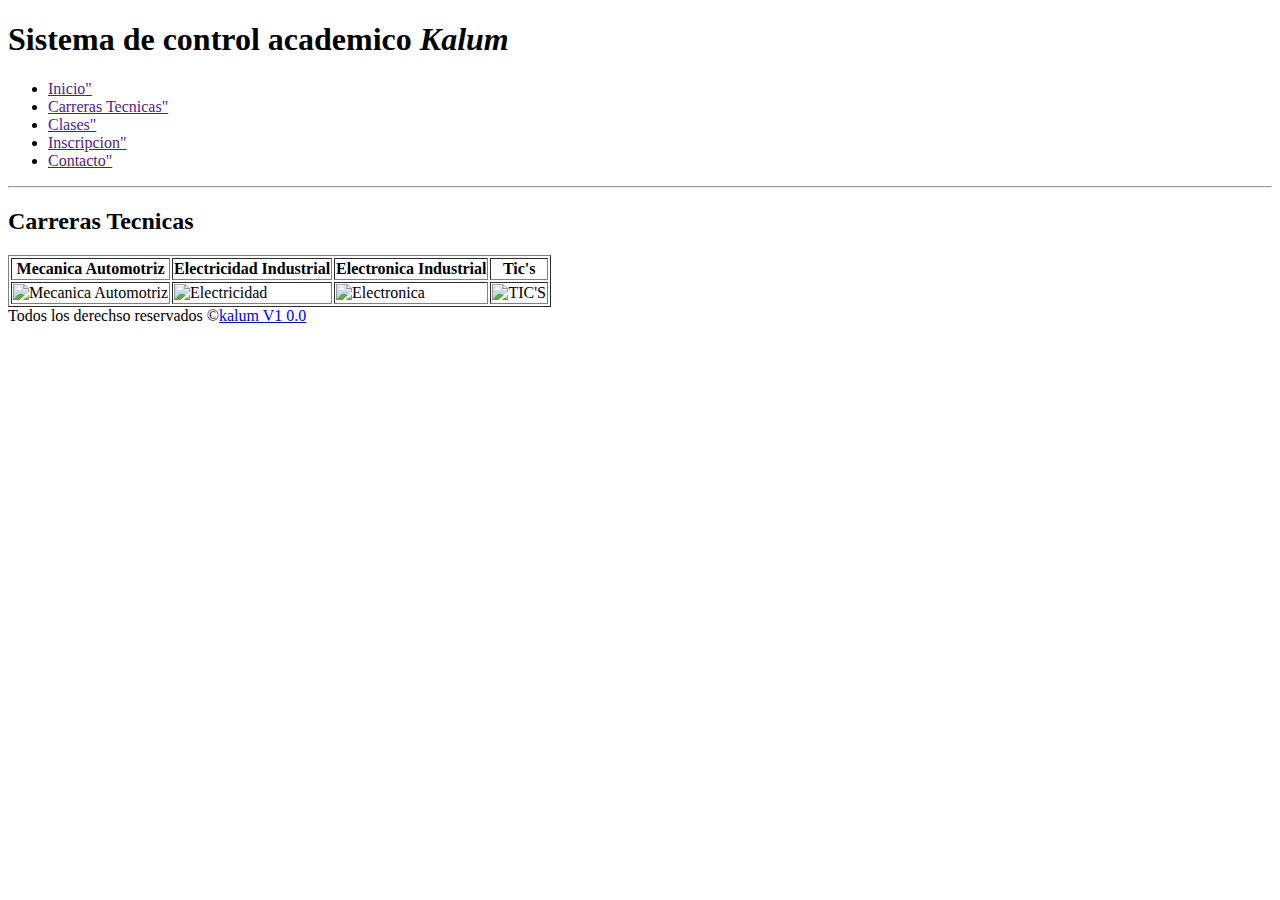
==== carreras-tecnicas.html @ 9846160b "Finalizado estructura de la pagina carreras tecnicas" ====
<!DOCTYPE html>
<html lang="5">
    <head>
        <meta charset="UTF-8">
        <title>
            Sistema de control academico kalum V 1.0.0
        </title>
    </head>
    <body>
        <header>
            <h1>
                Sistema de control academico 
                <em> Kalum</em>           
            </h1>
        </header>
        <nav>
            <ul>
                <li><a href="">Inicio"</a></li>
                <li><a href="">Carreras Tecnicas"</a></li>
                <li><a href="">Clases"</a></li>
                <li><a href="">Inscripcion"</a></li>
                <li><a href="">Contacto"</a></li>
            </ul>
        </nav>
        <hr>
        <h2>
            Carreras Tecnicas
        </h2>
        <div id="contenido"> 
            <table border="1px">
                <tr>
                    <th>Mecanica Automotriz</th>
                    <th>Electricidad Industrial</th>
                    <th>Electronica Industrial</th>
                    <th>Tic's                    
                 </th>   
                <tr>          
                    <td><img src="./assets/images/mecanica.jpg" alt="Mecanica Automotriz" height="200" alt=""></td>
                    <td><img src="./assets/images/electricidad.jpg" alt="Electricidad" height="200" alt=""></td>
                    <td><img src="./assets/images/eleccom.jpg" alt="Electronica" height="200" alt=""></td>
                    <td><img src="./assets/images/tics.jpg" alt="TIC'S" height="200" alt=""></td>
                </tr> 
            </table>
        </div>
        <footer>
            Todos los derechso reservados &copy;<a href="https://www.kinal.org.gt">kalum V1 0.0</a>
        </footer>
    </body>
</html>
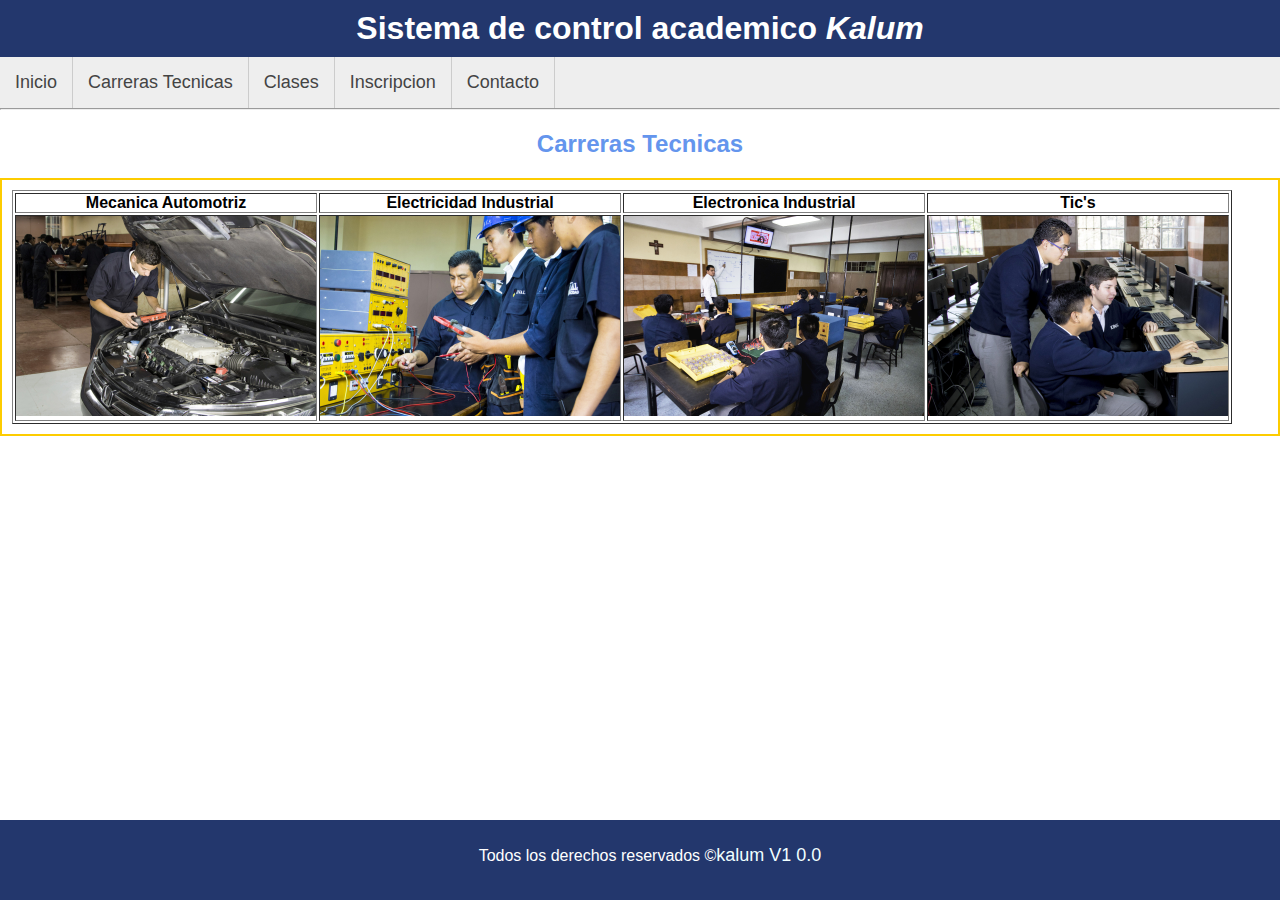
==== commit d79ab51c: "creacion de formulario contactos" ====
--- a/carreras-tecnicas.html
+++ b/carreras-tecnicas.html
@@ -5,6 +5,7 @@
         <title>
             Sistema de control academico kalum V 1.0.0
         </title>
+        <link rel="stylesheet" href="./assets/css/style.css">
     </head>
     <body>
         <header>
@@ -13,17 +14,19 @@
                 <em> Kalum</em>           
             </h1>
         </header>
-        <nav>
+        <nav id="menu">
             <ul>
-                <li><a href="">Inicio"</a></li>
-                <li><a href="">Carreras Tecnicas"</a></li>
-                <li><a href="">Clases"</a></li>
-                <li><a href="">Inscripcion"</a></li>
-                <li><a href="">Contacto"</a></li>
+                <li><a href="./index.html">Inicio</a></li>
+                <li><a href="./carreras-tecnicas.html">Carreras Tecnicas</a></li>
+                <li><a href="./clases.html">Clases</a></li>
+                <li><a href="./inscripcion.html">Inscripcion</a></li>
+                <li><a href="./contactos.html">Contacto</a></li>
+                <div class="clearFix"></div>
+
             </ul>
         </nav>
         <hr>
-        <h2>
+        <h2 class="subTitulo">
             Carreras Tecnicas
         </h2>
         <div id="contenido"> 
@@ -43,7 +46,7 @@
             </table>
         </div>
         <footer>
-            Todos los derechso reservados &copy;<a href="https://www.kinal.org.gt">kalum V1 0.0</a>
+            Todos los derechos reservados &copy;<a href="https://www.kinal.org.gt">kalum V1 0.0</a>
         </footer>
     </body>
 </html>
--- a/assets/css/style.css
+++ b/assets/css/style.css
@@ -0,0 +1,129 @@
+ /* Selector Universal */
+*{
+    font-family: Verdana, Geneva, Tahoma, sans-serif;
+    margin: 0px;
+    padding: 0px;    
+}
+/* Selector por etiquetas */
+header{
+    background: #23376D;
+    text-align: center;
+    color: white;
+    padding: 10px;
+}
+/*Pone colores, estilos, espacios, alineacion y tamaños*/
+footer{
+    background: #23376D;
+    text-align: center;
+    color: white;
+    padding: 10px;
+    bottom: 0px;
+    position: fixed;
+    width: 100%;
+    height: 60px;
+    line-height: 50px;
+}
+/*Aplica a todas las etiquetas que tengan a*/
+a{
+    font-size: 18px;
+    color: #7D0A42;
+    text-decoration: none;
+}
+/*aplicar un color a una etiquete en especifito */
+footer a {
+    color: azure;
+}
+/*selector id*/
+#contenido{
+    border: 2px solid #FDCC00;
+    padding: 10px;
+}
+#principal {
+    margin-left: 30%;
+}
+
+
+
+ #descripcion{    
+     font-style: italic;
+    text-decoration: underline;
+    font-weight: bold;
+    margin: 10px;   
+ }
+
+ #menu{
+     background: #eee;     
+ }
+ #menu ul li {
+     display: block;
+     float: left;
+    border-right:#CCC 1px solid;
+}
+
+#menu ul li a {
+    display: block;
+    padding: 15px;
+    color: #444;
+}
+
+#menu ul li:hover {
+background: rgb(16,75,143);
+cursor: pointer;
+}
+
+
+#menu ul li:hover a{
+    color: white;
+}
+/*selector por clase se utiliza el punto*/
+.clearFix{
+    float: none;
+    clear: both;
+}
+
+.subTitulo{
+    text-align: center;
+    color: cornflowerblue;
+    margin-top: 20px;
+    margin-bottom: 20px;
+}
+
+#contenido form{
+    border: 5px solid blue;
+    margin-top: 15px;
+    margin-bottom: 15px;
+    padding: 20px;
+}
+#contenido form * {
+    display: inline-block;
+}
+
+#ContenidoContacto form * {
+    display:list-item;
+    margin-left: 100px;
+}
+
+
+input[type="text"],select{
+    margin-bottom: 15px;
+    padding: 10px;
+    width:300px;
+}
+select{
+    width: 350px;
+}
+input[type="submit"],button{
+    background: #7D0A42;
+    color: white;
+    width: 300px;
+}
+
+
+
+
+
+
+
+
+
+
